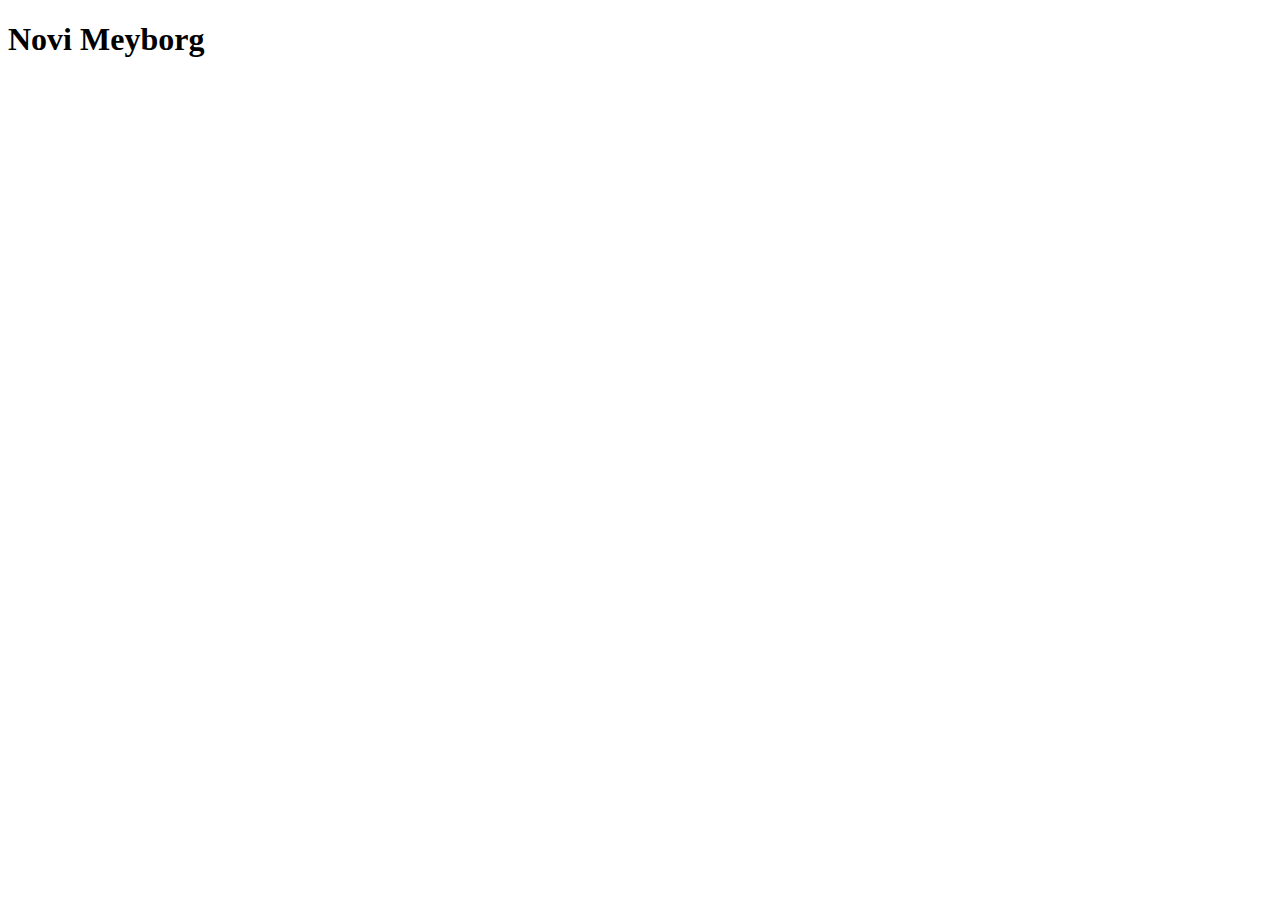
==== index.html @ 9f9b01a1 "Index.html aangemaakt" ====
<!DOCTYPE html>
<html lang="en">
<head>
    <meta charset="UTF-8">
    <meta http-equiv="X-UA-Compatible" content="IE=edge">
    <meta name="viewport" content="width=device-width, initial-scale=1.0">
    <title>Porfolio Novi Meyborg</title>
</head>
<body>
    <h1>Novi Meyborg</h1>
</body>
</html>
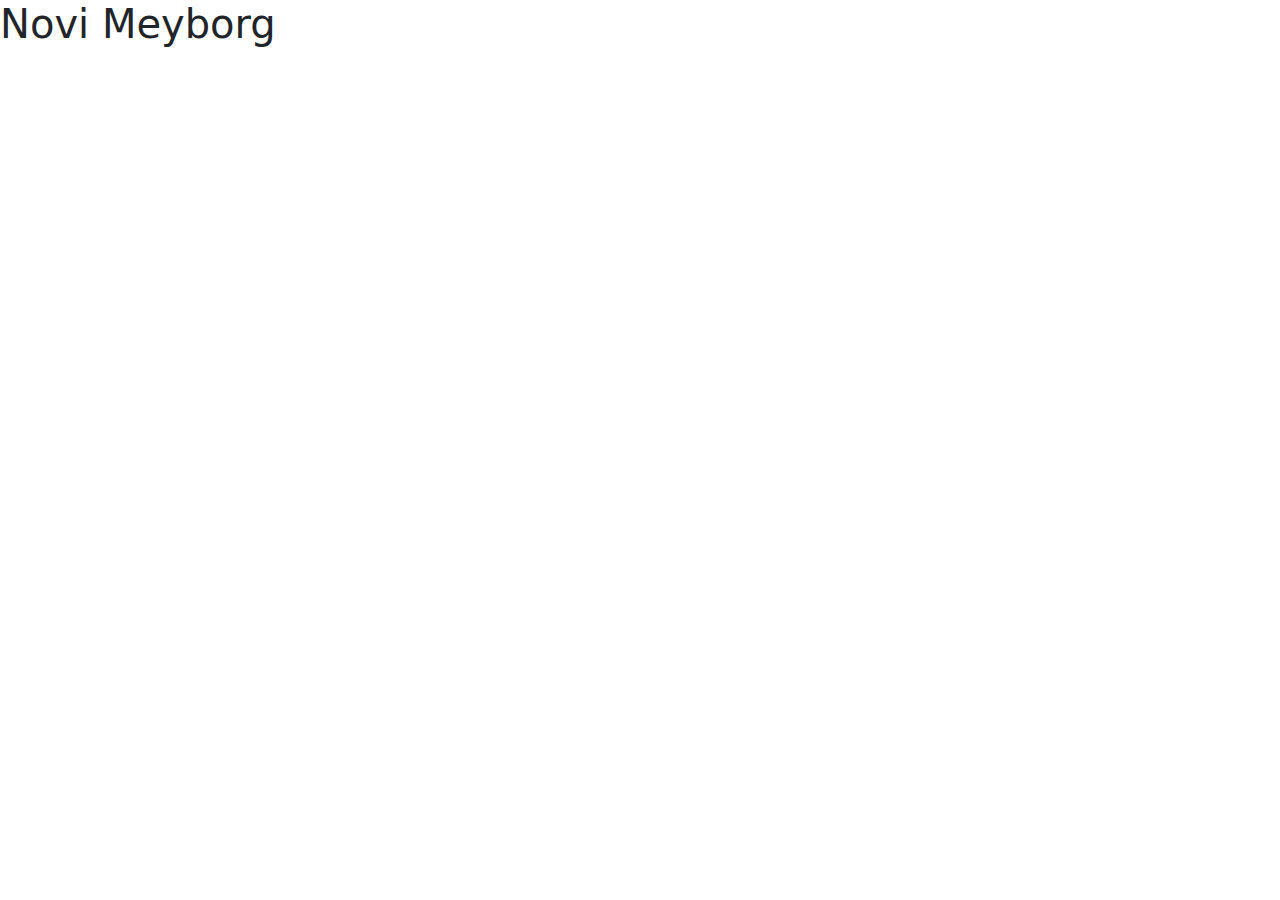
==== commit bf55c3c0: "Bootstrap erin gezet" ====
--- a/index.html
+++ b/index.html
@@ -5,8 +5,11 @@
     <meta http-equiv="X-UA-Compatible" content="IE=edge">
     <meta name="viewport" content="width=device-width, initial-scale=1.0">
     <title>Porfolio Novi Meyborg</title>
+    <link href="https://cdn.jsdelivr.net/npm/bootstrap@5.3.3/dist/css/bootstrap.min.css" rel="stylesheet" mintegrity="sha384-QWTKZyjpPEjISv5WaRU9OFeRpok6YctnYmDr5pNlyT2bRjXh0JMhjY6hW+ALEwIH" crossorigin="anonymous">
 </head>
 <body>
+    <script src="https://cdn.jsdelivr.net/npm/bootstrap@5.3.3/dist/js/bootstrap.bundle.min.js" integrity="sha384-YvpcrYf0tY3lHB60NNkmXc5s9fDVZLESaAA55NDzOxhy9GkcIdslK1eN7N6jIeHz" crossorigin="anonymous"></script>
     <h1>Novi Meyborg</h1>
 </body>
+
 </html>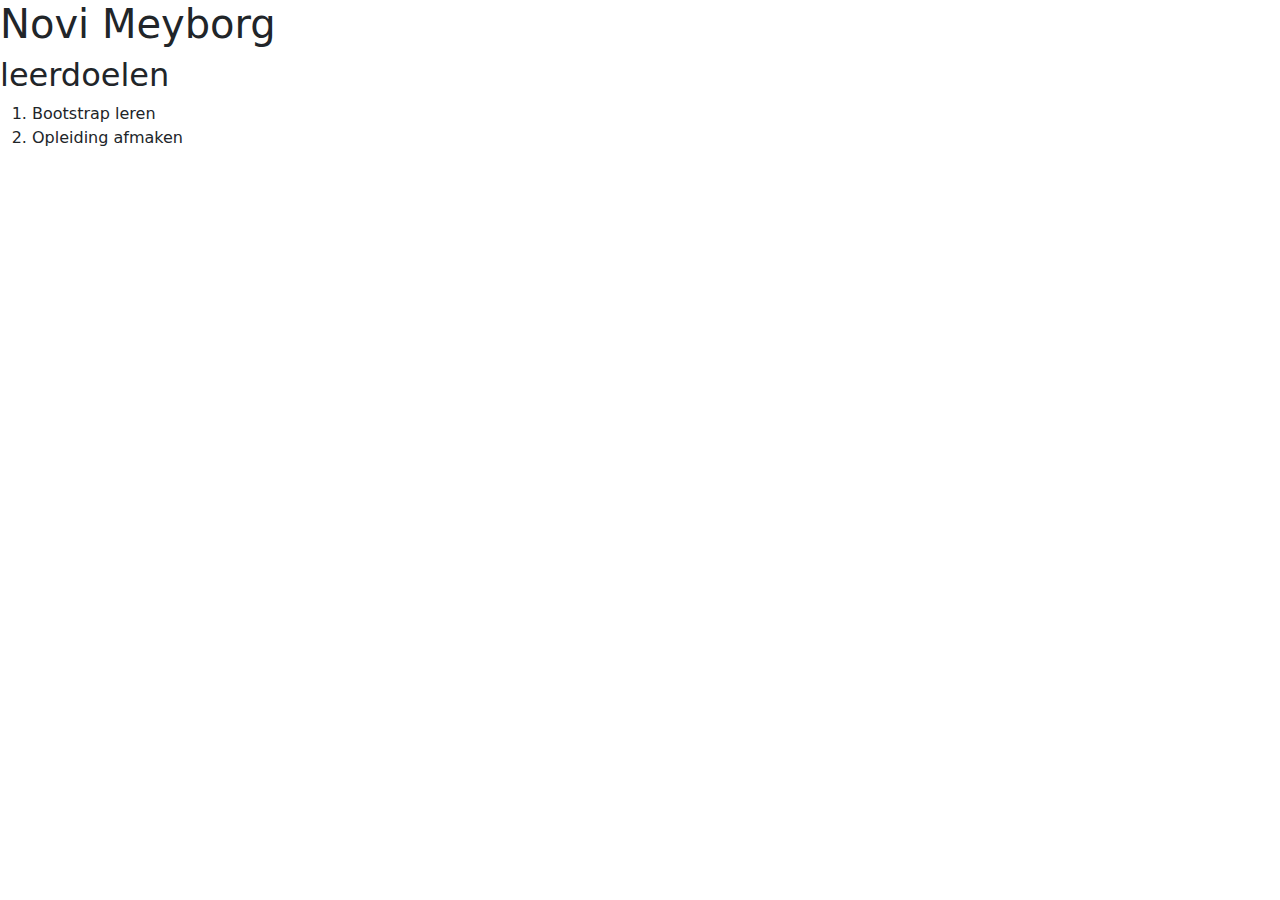
==== commit da83230e: "info toegevoegd" ====
--- a/index.html
+++ b/index.html
@@ -10,6 +10,11 @@
 <body>
     <script src="https://cdn.jsdelivr.net/npm/bootstrap@5.3.3/dist/js/bootstrap.bundle.min.js" integrity="sha384-YvpcrYf0tY3lHB60NNkmXc5s9fDVZLESaAA55NDzOxhy9GkcIdslK1eN7N6jIeHz" crossorigin="anonymous"></script>
     <h1>Novi Meyborg</h1>
+    <h2>leerdoelen</h2>
+    <ol>
+        <li>Bootstrap leren</li>
+        <li>Opleiding afmaken</li>
+    </ol>
 </body>
 
 </html>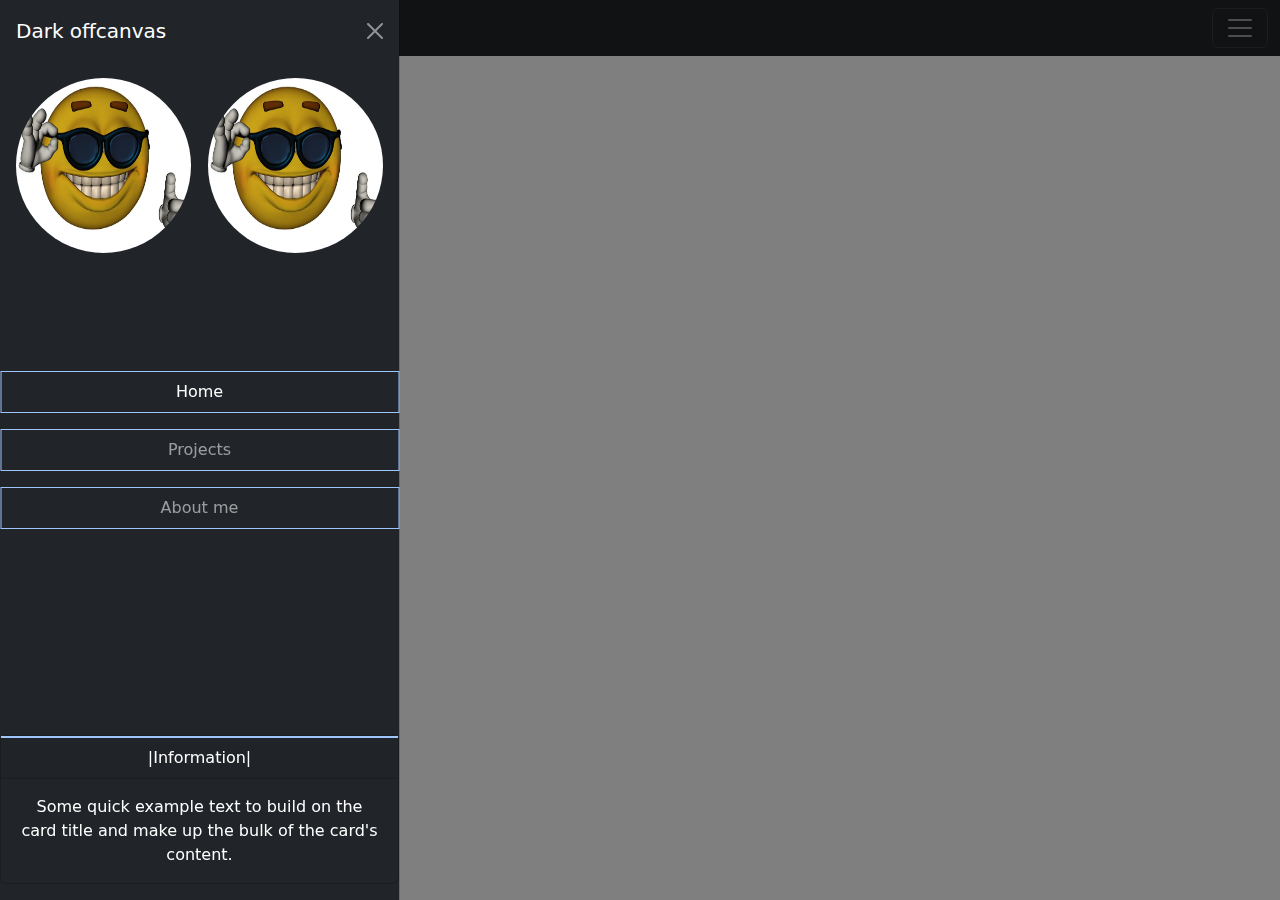
==== commit 81cdc72c: "cards" ====
--- a/index.html
+++ b/index.html
@@ -1,20 +1,79 @@
 <!DOCTYPE html>
 <html lang="en">
+
 <head>
     <meta charset="UTF-8">
     <meta http-equiv="X-UA-Compatible" content="IE=edge">
     <meta name="viewport" content="width=device-width, initial-scale=1.0">
     <title>Porfolio Novi Meyborg</title>
-    <link href="https://cdn.jsdelivr.net/npm/bootstrap@5.3.3/dist/css/bootstrap.min.css" rel="stylesheet" mintegrity="sha384-QWTKZyjpPEjISv5WaRU9OFeRpok6YctnYmDr5pNlyT2bRjXh0JMhjY6hW+ALEwIH" crossorigin="anonymous">
+    <link href="https://cdn.jsdelivr.net/npm/bootstrap@5.3.3/dist/css/bootstrap.min.css" rel="stylesheet"
+        mintegrity="sha384-QWTKZyjpPEjISv5WaRU9OFeRpok6YctnYmDr5pNlyT2bRjXh0JMhjY6hW+ALEwIH" crossorigin="anonymous">
+    <script defer src="https://cdn.jsdelivr.net/npm/bootstrap@5.3.3/dist/js/bootstrap.bundle.min.js"
+        integrity="sha384-YvpcrYf0tY3lHB60NNkmXc5s9fDVZLESaAA55NDzOxhy9GkcIdslK1eN7N6jIeHz"
+        crossorigin="anonymous"></script>
 </head>
+
 <body>
-    <script src="https://cdn.jsdelivr.net/npm/bootstrap@5.3.3/dist/js/bootstrap.bundle.min.js" integrity="sha384-YvpcrYf0tY3lHB60NNkmXc5s9fDVZLESaAA55NDzOxhy9GkcIdslK1eN7N6jIeHz" crossorigin="anonymous"></script>
-    <h1>Novi Meyborg</h1>
-    <h2>leerdoelen</h2>
-    <ol>
-        <li>Bootstrap leren</li>
-        <li>Opleiding afmaken</li>
-    </ol>
+    <nav class="navbar navbar-dark bg-dark fixed-top position-relative w-100">
+        <div class="container-fluid">
+            <a class="navbar-brand" href="index.html">Portfolio Novi Meyborg</a>
+            <div class="d-flex justify-content-end w-75">
+                <button class="navbar-toggler" type="button" data-bs-toggle="offcanvas"
+                    data-bs-target="#offcanvasDarkNavbar" aria-controls="offcanvasDarkNavbar"
+                    aria-label="Toggle navigation">
+                    <span class="navbar-toggler-icon"></span>
+                </button>
+            </div>
+            <div class="offcanvas offcanvas-start show text-bg-dark" tabindex="-1" id="offcanvasDarkNavbar"
+                aria-labelledby="offcanvasDarkNavbarLabel">
+                <div class="offcanvas-header">
+                    <h5 class="offcanvas-title" id="offcanvasDarkNavbarLabel">Dark offcanvas</h5>
+                    <button type="button" class="btn-close btn-close-white" data-bs-dismiss="offcanvas"
+                        aria-label="Close"></button>
+                </div>
+                <div class="offcanvas-body">
+                    <div class="d-flex justify-content-between">
+                        <img src="img/thubs up.jpg" alt="" class="rounded-circle" width="175px" height="175px">
+                        <img src="img/thubs up.jpg" alt="" class="rounded-circle" width="175px" height="175px">
+                    </div>
+                    <ul class="navbar-nav position-absolute top-50 start-50 translate-middle text-center grid gap-3"
+                        style="min-width: 399px;">
+                        <li class="nav-item">
+                            <a class="nav-link active border border-primary-subtle" aria-current="page"
+                                href="index.html">Home</a>
+                        </li>
+                        <li class="nav-item">
+                            <a class="nav-link border border-primary-subtle" href="projects.html">Projects</a>
+                        </li>
+                        <li class="nav-item">
+                            <a class="nav-link border border-primary-subtle" href="about-me.html">About me</a>
+                        </li>
+                    </ul>
+                    <div class="card text-bg-dark mb-3 text-center justify-content-around fixed-bottom "
+                        style="max-width: 399px;">
+                        <div class=" border border-primary-subtle"></div>
+                        <div class="card-header">|Information|</div>
+                        <div class="card-body">
+                            <p class="card-text">Some quick example text to build on the card title and make up
+                                the bulk of the card's content.</p>
+                        </div>
+                    </div>
+                </div>
+            </div>
+        </div>
+    </nav>
+
+    <main class="col ps-md-2 pt-2">
+        <div class="col py-3">
+            Content area...
+        </div>
+
+    </main>
+
+
+    <footer>
+
+    </footer>
 </body>
 
 </html>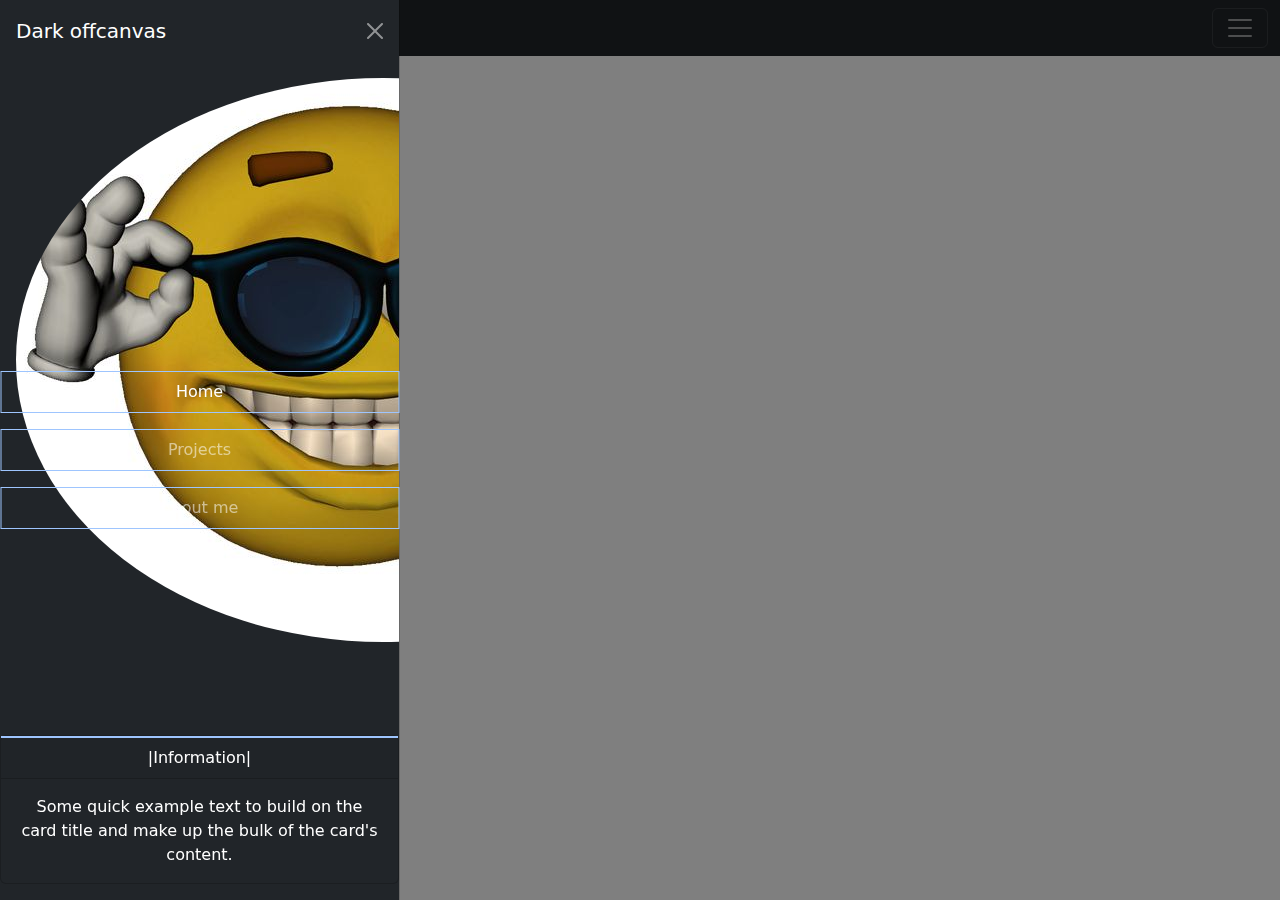
==== commit 0d018ce6: "image sizing veranderd naar css" ====
--- a/index.html
+++ b/index.html
@@ -7,7 +7,7 @@
     <meta name="viewport" content="width=device-width, initial-scale=1.0">
     <title>Porfolio Novi Meyborg</title>
     <link href="https://cdn.jsdelivr.net/npm/bootstrap@5.3.3/dist/css/bootstrap.min.css" rel="stylesheet"
-        mintegrity="sha384-QWTKZyjpPEjISv5WaRU9OFeRpok6YctnYmDr5pNlyT2bRjXh0JMhjY6hW+ALEwIH" crossorigin="anonymous">
+        integrity="sha384-QWTKZyjpPEjISv5WaRU9OFeRpok6YctnYmDr5pNlyT2bRjXh0JMhjY6hW+ALEwIH" crossorigin="anonymous">
     <script defer src="https://cdn.jsdelivr.net/npm/bootstrap@5.3.3/dist/js/bootstrap.bundle.min.js"
         integrity="sha384-YvpcrYf0tY3lHB60NNkmXc5s9fDVZLESaAA55NDzOxhy9GkcIdslK1eN7N6jIeHz"
         crossorigin="anonymous"></script>
@@ -33,8 +33,8 @@
                 </div>
                 <div class="offcanvas-body">
                     <div class="d-flex justify-content-between">
-                        <img src="img/thubs up.jpg" alt="" class="rounded-circle" width="175px" height="175px">
-                        <img src="img/thubs up.jpg" alt="" class="rounded-circle" width="175px" height="175px">
+                        <img src="img/thubs-up.jpg" alt="" class="rounded-circle">
+                        <img src="img/thubs-up.jpg" alt="" class="rounded-circle">
                     </div>
                     <ul class="navbar-nav position-absolute top-50 start-50 translate-middle text-center grid gap-3"
                         style="min-width: 399px;">
@@ -62,7 +62,6 @@
             </div>
         </div>
     </nav>
-
     <main class="col ps-md-2 pt-2">
         <div class="col py-3">
             Content area...
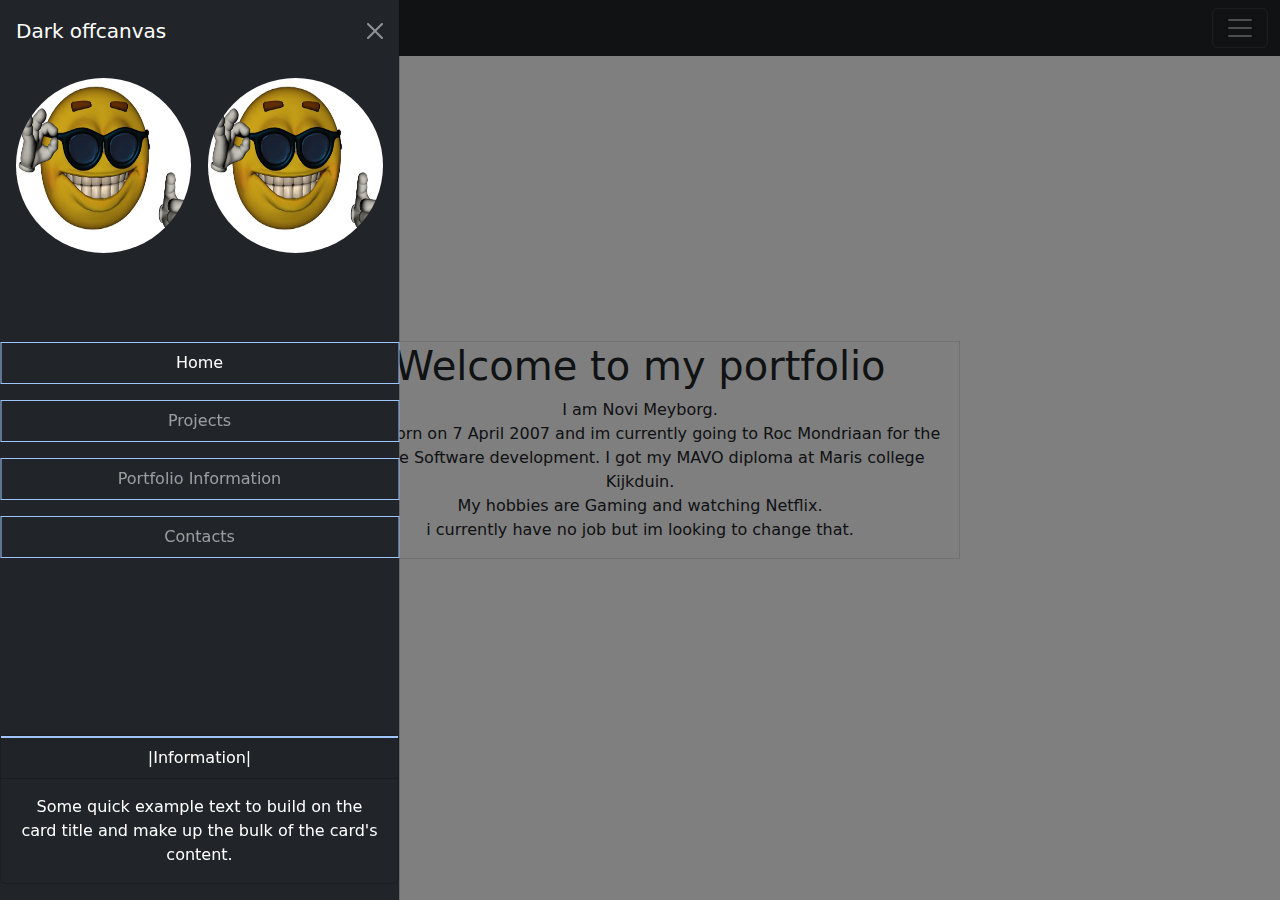
==== commit 22d59f51: "Info toegevoegd aan home en 1 project toegevoed" ====
--- a/index.html
+++ b/index.html
@@ -11,6 +11,7 @@
     <script defer src="https://cdn.jsdelivr.net/npm/bootstrap@5.3.3/dist/js/bootstrap.bundle.min.js"
         integrity="sha384-YvpcrYf0tY3lHB60NNkmXc5s9fDVZLESaAA55NDzOxhy9GkcIdslK1eN7N6jIeHz"
         crossorigin="anonymous"></script>
+    <link rel="stylesheet" href="css/style.css">
 </head>
 
 <body>
@@ -46,7 +47,11 @@
                             <a class="nav-link border border-primary-subtle" href="projects.html">Projects</a>
                         </li>
                         <li class="nav-item">
-                            <a class="nav-link border border-primary-subtle" href="about-me.html">About me</a>
+                            <a class="nav-link border border-primary-subtle" href="portfolio.html">Portfolio
+                                Information</a>
+                        </li>
+                        <li class="nav-item">
+                            <a class="nav-link border border-primary-subtle" href="contacts.html">Contacts</a>
                         </li>
                     </ul>
                     <div class="card text-bg-dark mb-3 text-center justify-content-around fixed-bottom "
@@ -63,10 +68,12 @@
         </div>
     </nav>
     <main class="col ps-md-2 pt-2">
-        <div class="col py-3">
-            Content area...
+        <div class="position-absolute top-50 start-50 translate-middle border w-50 text-center" >
+            <h1>Welcome to my portfolio</h1>
+            <p>I am Novi Meyborg. <br> I was born on 7 April 2007 and im currently going to Roc Mondriaan for the course
+                Software development. I got my MAVO diploma at Maris college Kijkduin. <br> My hobbies are Gaming and
+                watching Netflix. <br> i currently have no job but im looking to change that.</p>
         </div>
-
     </main>
 
 
--- a/css/style.css
+++ b/css/style.css
@@ -0,0 +1,4 @@
+img{
+    width: 175px;
+    height: 175px;
+}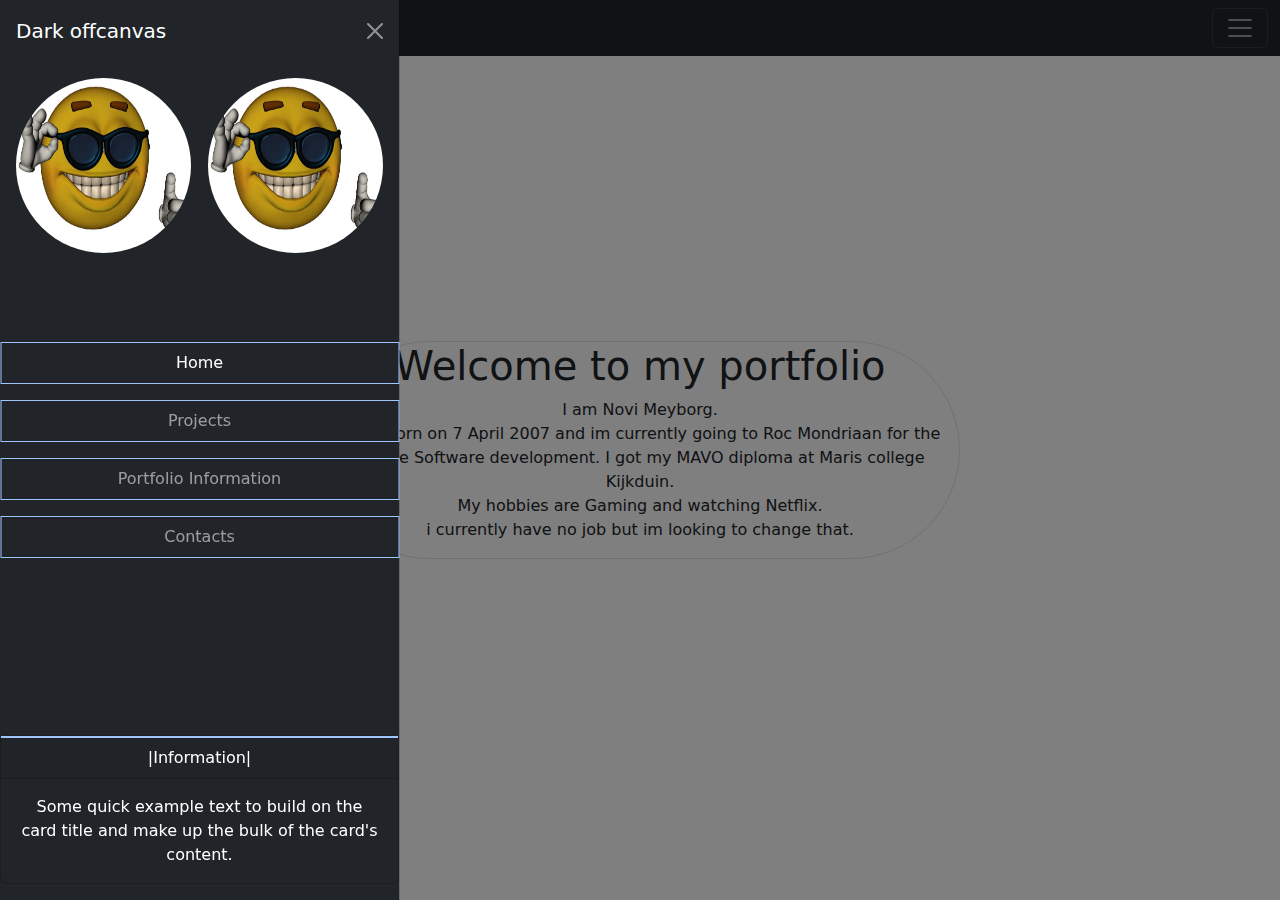
==== commit ec1509b2: "projects goed gemaakt" ====
--- a/index.html
+++ b/index.html
@@ -34,8 +34,8 @@
                 </div>
                 <div class="offcanvas-body">
                     <div class="d-flex justify-content-between">
-                        <img src="img/thubs-up.jpg" alt="" class="rounded-circle">
-                        <img src="img/thubs-up.jpg" alt="" class="rounded-circle">
+                        <img src="img/thubs-up.jpg" alt="" class="rounded-circle img1">
+                        <img src="img/thubs-up.jpg" alt="" class="rounded-circle img1">
                     </div>
                     <ul class="navbar-nav position-absolute top-50 start-50 translate-middle text-center grid gap-3"
                         style="min-width: 399px;">
@@ -68,12 +68,14 @@
         </div>
     </nav>
     <main class="col ps-md-2 pt-2">
-        <div class="position-absolute top-50 start-50 translate-middle border w-50 text-center" >
+        <div>
+        <div class="position-absolute top-50 start-50 translate-middle border rounded-pill w-50 text-center" >
             <h1>Welcome to my portfolio</h1>
             <p>I am Novi Meyborg. <br> I was born on 7 April 2007 and im currently going to Roc Mondriaan for the course
                 Software development. I got my MAVO diploma at Maris college Kijkduin. <br> My hobbies are Gaming and
                 watching Netflix. <br> i currently have no job but im looking to change that.</p>
         </div>
+    </div>
     </main>
 
 
--- a/css/style.css
+++ b/css/style.css
@@ -1,4 +1,4 @@
-img{
+.img1{
     width: 175px;
     height: 175px;
 }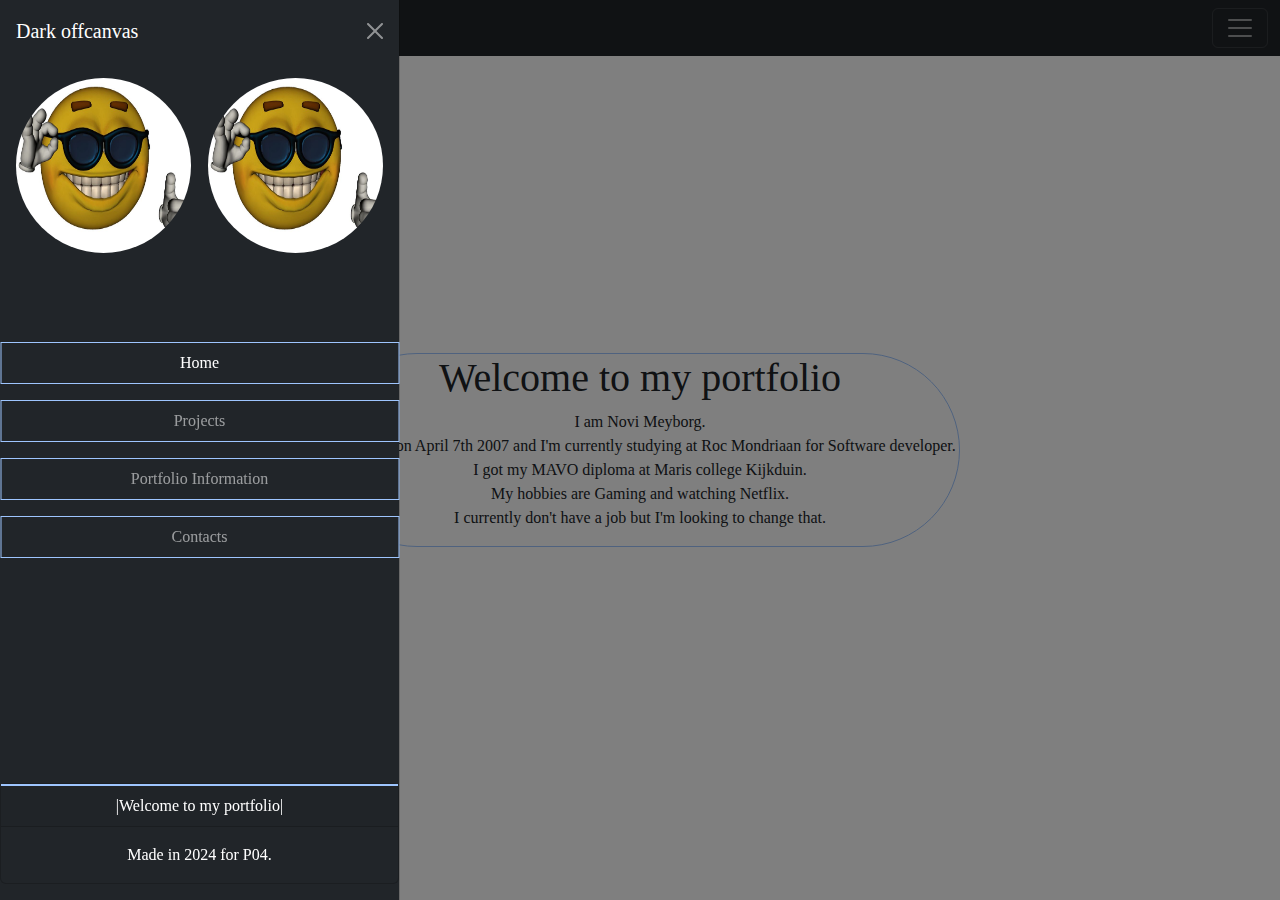
==== commit 31d8a947: "cards goed gezet, portfolio pagina gedaan" ====
--- a/index.html
+++ b/index.html
@@ -57,10 +57,9 @@
                     <div class="card text-bg-dark mb-3 text-center justify-content-around fixed-bottom "
                         style="max-width: 399px;">
                         <div class=" border border-primary-subtle"></div>
-                        <div class="card-header">|Information|</div>
+                        <div class="card-header">|Welcome to my portfolio|</div>
                         <div class="card-body">
-                            <p class="card-text">Some quick example text to build on the card title and make up
-                                the bulk of the card's content.</p>
+                            <p class="card-text">Made in 2024 for P04.</p>
                         </div>
                     </div>
                 </div>
@@ -69,13 +68,15 @@
     </nav>
     <main class="col ps-md-2 pt-2">
         <div>
-        <div class="position-absolute top-50 start-50 translate-middle border rounded-pill w-50 text-center" >
-            <h1>Welcome to my portfolio</h1>
-            <p>I am Novi Meyborg. <br> I was born on 7 April 2007 and im currently going to Roc Mondriaan for the course
-                Software development. I got my MAVO diploma at Maris college Kijkduin. <br> My hobbies are Gaming and
-                watching Netflix. <br> i currently have no job but im looking to change that.</p>
+            <div
+                class="position-absolute top-50 start-50 translate-middle border rounded-pill w-50 text-center border-primary-subtle">
+                <h1>Welcome to my portfolio</h1>
+                <p>I am Novi Meyborg.<br>I was born on April 7th 2007 and I'm currently studying at Roc Mondriaan for
+                    Software developer.<br> I got my MAVO diploma at Maris college Kijkduin.<br>My hobbies are Gaming
+                    and
+                    watching Netflix. <br>I currently don't have a job but I'm looking to change that.</p>
+            </div>
         </div>
-    </div>
     </main>
 
 
--- a/css/style.css
+++ b/css/style.css
@@ -1,4 +1,8 @@
 .img1{
     width: 175px;
     height: 175px;
+}
+
+*{
+    font-family: 'Trebuchet MS';
 }